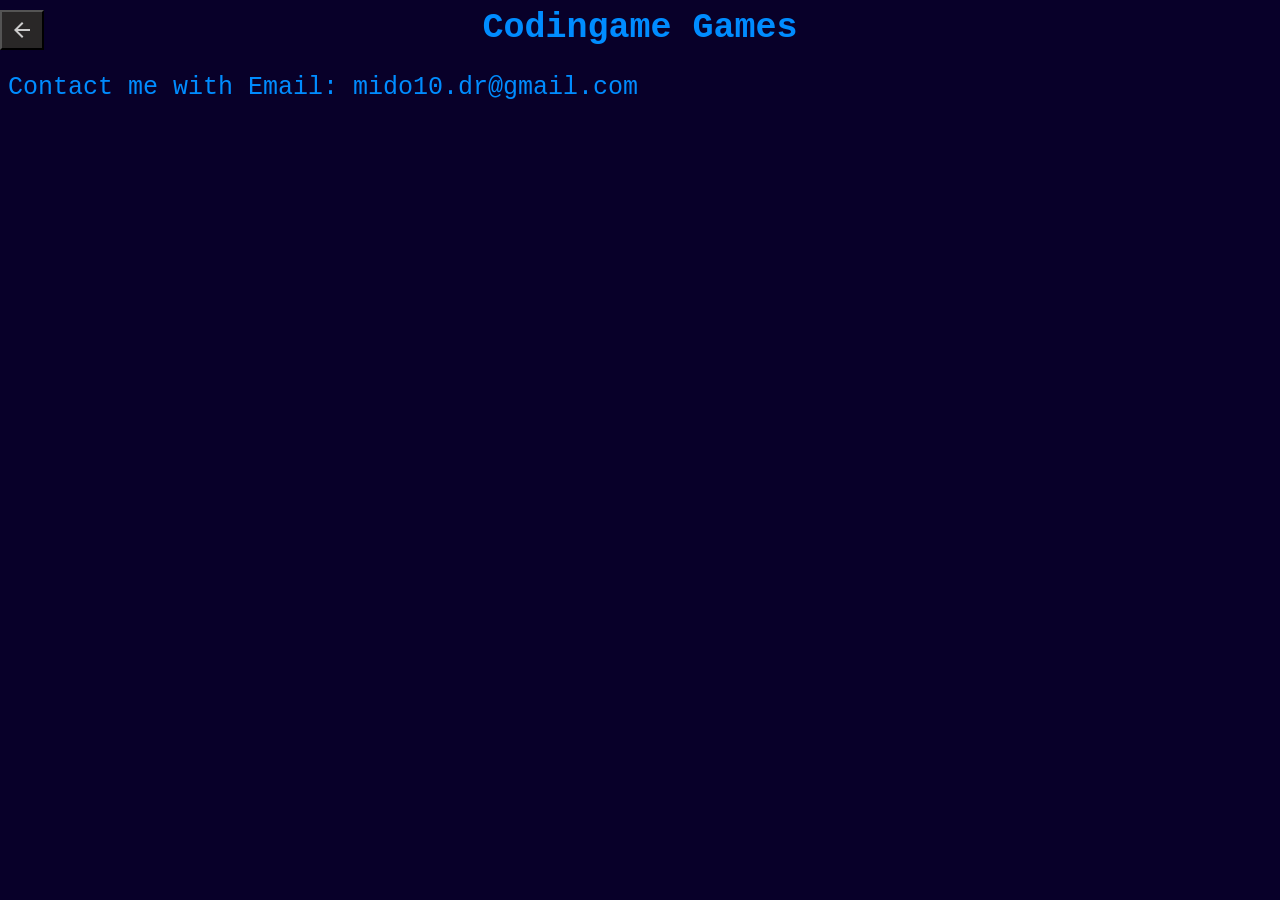
==== contacts.html @ 95796ff8 "Add files via upload" ====
<html>
    <head>
        <title>codingame games</title>

        <link rel="stylesheet" href="style.css">
    </head>

    <body>
        <h1 class="title">Codingame Games</h1>

        <a href="index.html"><button class="Back"><svg xmlns="http://www.w3.org/2000/svg" height="24px" viewBox="0 -960 960 960" width="24px" fill="#CCCCCC"><path d="m313-440 224 224-57 56-320-320 320-320 57 56-224 224h487v80H313Z"/></svg></button></a>

        <P>Contact me with Email: mido10.dr@gmail.com</P>
        <script src="script.js"></script>
    </body>
</html>
---- style.css ----
body {
    background-color: rgb(8, 0, 41);
}

.title {
    color: #008cff;
    text-align: center;
    font-size: 35px;
    font-family: 'Courier New', Courier, monospace;
}

#games {
    background-color: rgb(41, 39, 39);
    
    position: absolute;
    top: 50;
    left: 900;

    width: 44px;
    height: 40px;
}

#contact {
    background-color: rgb(41, 39, 39);
    
    position: absolute;
    top: 50;
    left: 950;

    width: 44px;
    height: 40px;
}

#scratch {
    background-color: rgb(41, 39, 39);
    
    position: absolute;
    top: 50;
    left: 1000;

    width: 44px;
    height: 40px;
}

#youtube {
    background-color: rgb(41, 39, 39);
    
    position: absolute;
    top: 50;
    left: 850;

    width: 44px;
    height: 40px;
}

#scratch2 {
    background-color: rgb(41, 39, 39);
    

    width: 44px;
    height: 40px;
}


h2 {
    color: #008cff;
    font-size: 25px;
    font-family: 'Courier New', Courier, monospace;
}

h3 {
    color: #008cff;
    font-size: 25px;
    font-family: 'Courier New', Courier, monospace;
}

p {
    color: #008cff;
    font-size: 25px;
    font-family: 'Courier New', Courier, monospace;
}

li {
    color: #008cff;
    font-size: 25px;
    font-family: 'Courier New', Courier, monospace;
}

.Back {
    background-color: rgb(41, 39, 39);
    
    position: absolute;
    top: 10;
    left: 0;

    width: 44px;
    height: 40px;
}
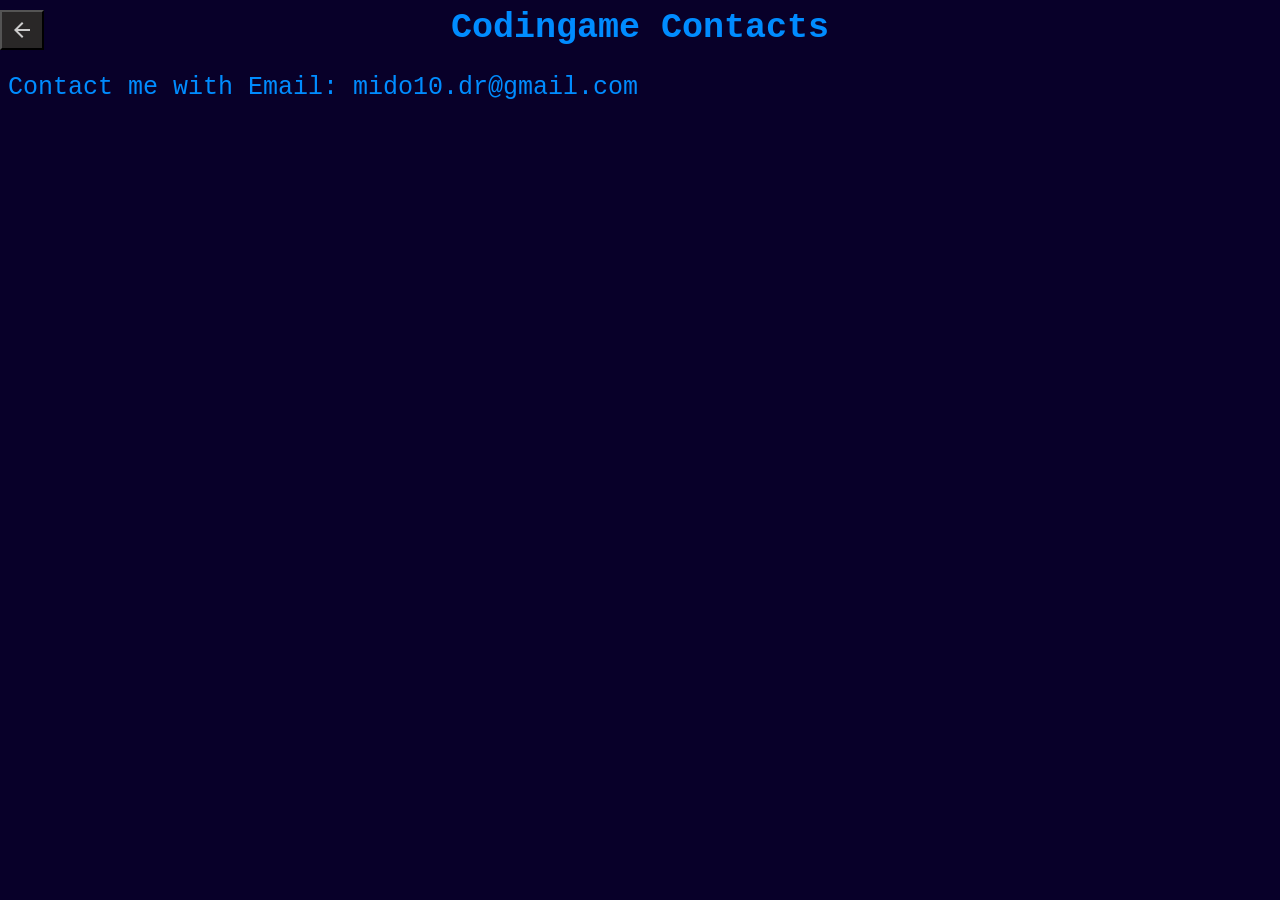
==== commit 0ea76f10: "contacts.html" ====
--- a/contacts.html
+++ b/contacts.html
@@ -1,16 +1,16 @@
 <html>
     <head>
-        <title>codingame games</title>
+        <title>codingame Contacts</title>
 
         <link rel="stylesheet" href="style.css">
     </head>
 
     <body>
-        <h1 class="title">Codingame Games</h1>
+        <h1 class="title">Codingame Contacts</h1>
 
         <a href="index.html"><button class="Back"><svg xmlns="http://www.w3.org/2000/svg" height="24px" viewBox="0 -960 960 960" width="24px" fill="#CCCCCC"><path d="m313-440 224 224-57 56-320-320 320-320 57 56-224 224h487v80H313Z"/></svg></button></a>
 
         <P>Contact me with Email: mido10.dr@gmail.com</P>
         <script src="script.js"></script>
     </body>
-</html>+</html>
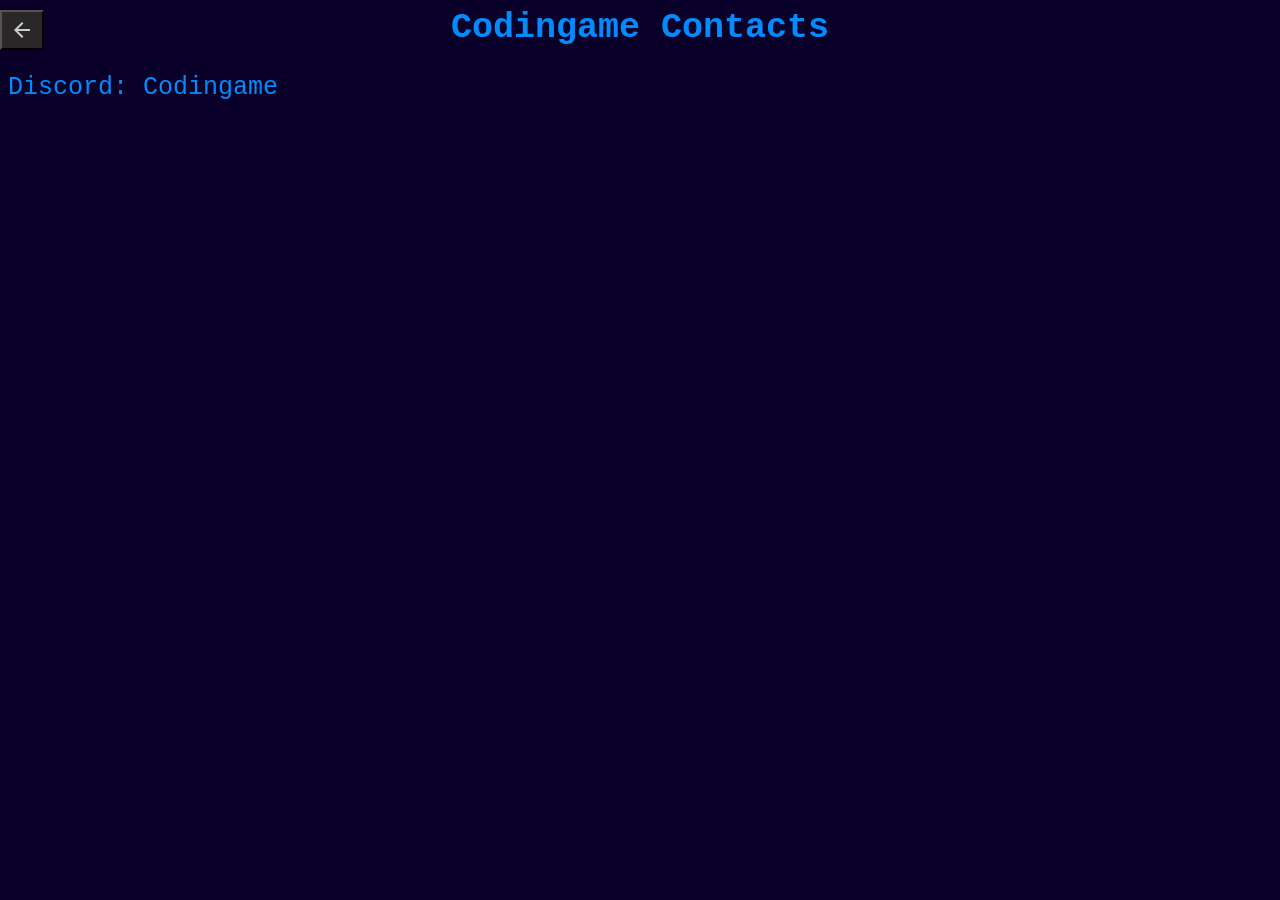
==== commit 346e7bb1: "Update contacts.html" ====
--- a/contacts.html
+++ b/contacts.html
@@ -10,7 +10,7 @@
 
         <a href="index.html"><button class="Back"><svg xmlns="http://www.w3.org/2000/svg" height="24px" viewBox="0 -960 960 960" width="24px" fill="#CCCCCC"><path d="m313-440 224 224-57 56-320-320 320-320 57 56-224 224h487v80H313Z"/></svg></button></a>
 
-        <P>Contact me with Email: mido10.dr@gmail.com</P>
+        <P>Discord: Codingame</P>
         <script src="script.js"></script>
     </body>
 </html>
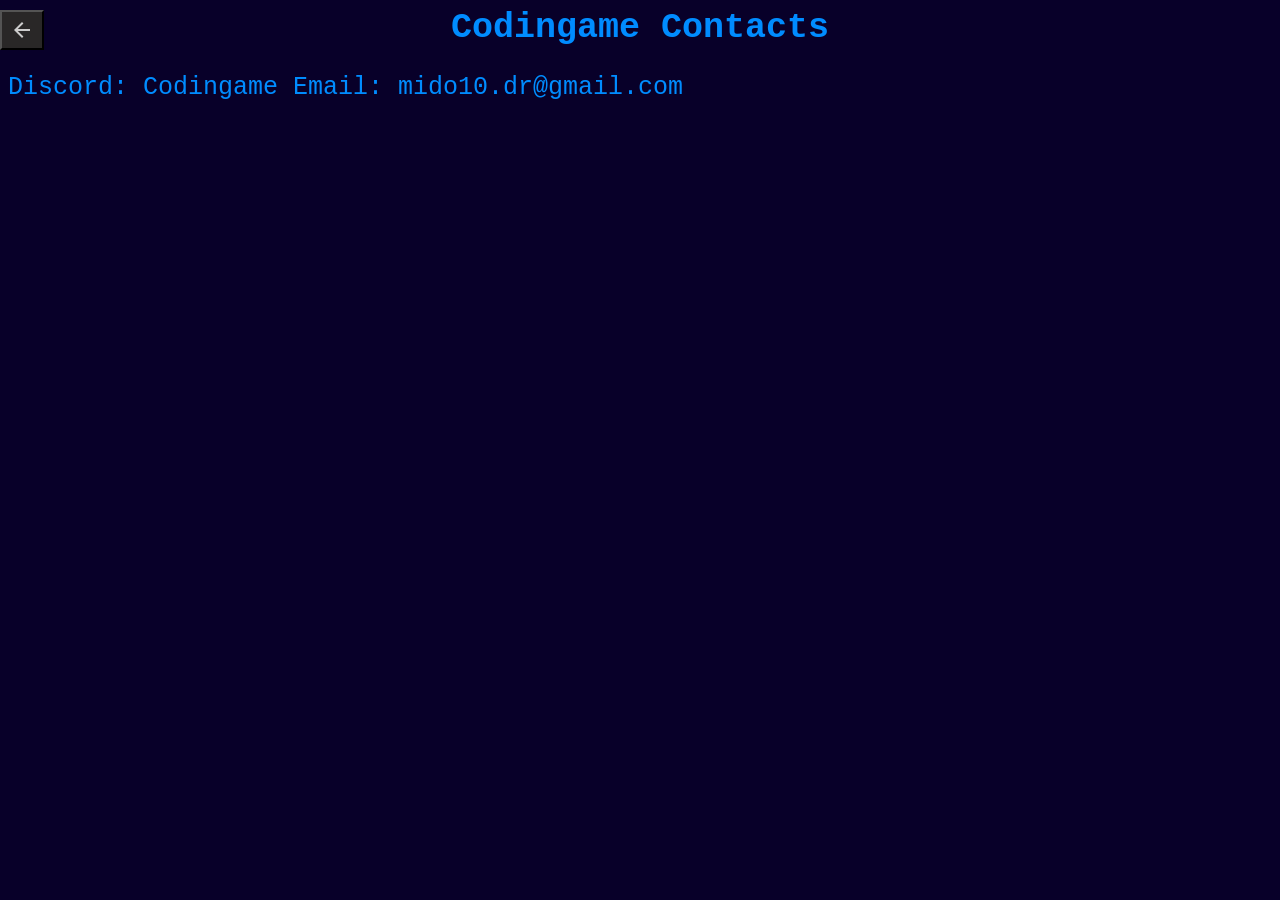
==== commit 2e9ef6ff: "contacts.html" ====
--- a/contacts.html
+++ b/contacts.html
@@ -10,7 +10,10 @@
 
         <a href="index.html"><button class="Back"><svg xmlns="http://www.w3.org/2000/svg" height="24px" viewBox="0 -960 960 960" width="24px" fill="#CCCCCC"><path d="m313-440 224 224-57 56-320-320 320-320 57 56-224 224h487v80H313Z"/></svg></button></a>
 
-        <P>Discord: Codingame</P>
+        <P>
+            Discord: Codingame
+            Email: mido10.dr@gmail.com
+        </P>
         <script src="script.js"></script>
     </body>
 </html>
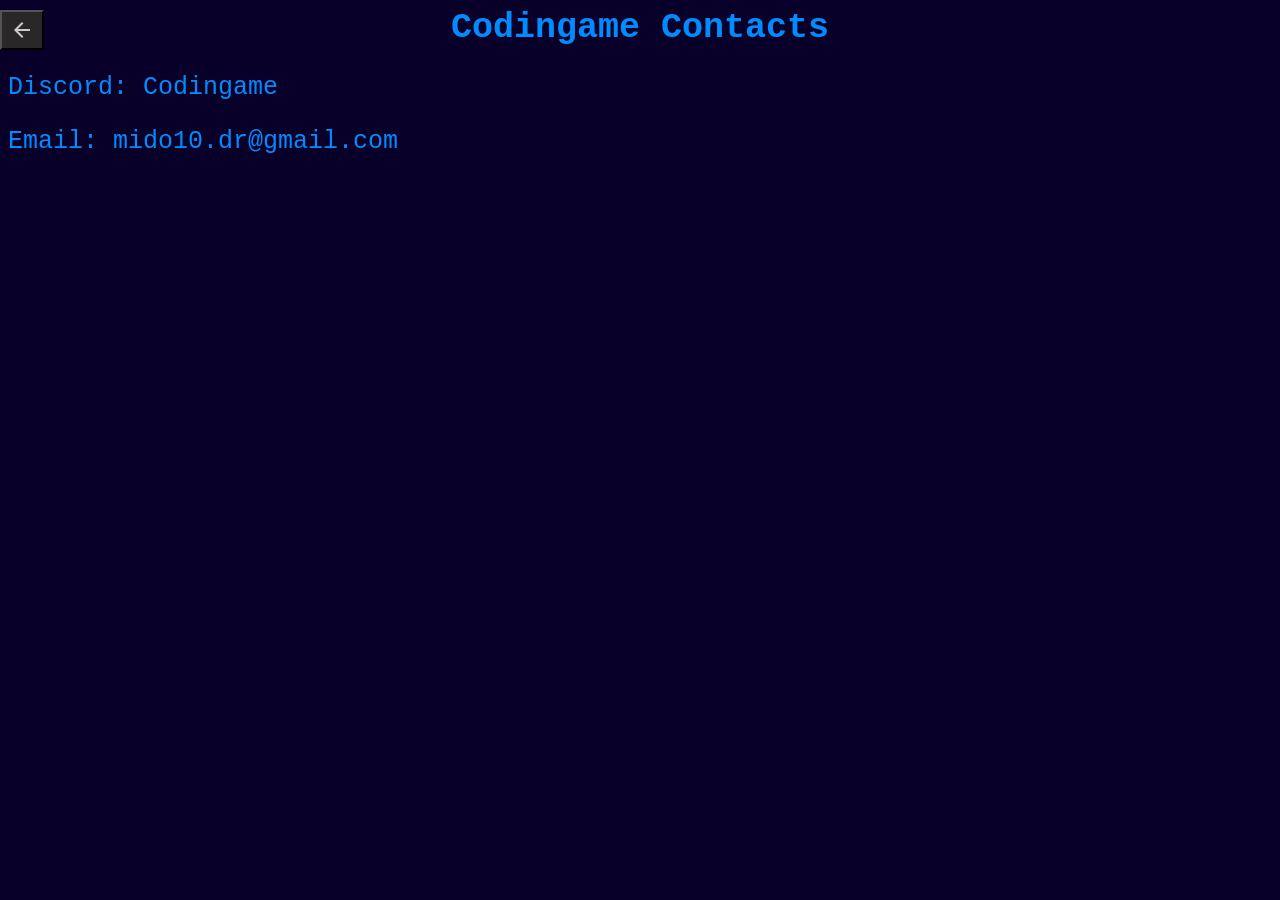
==== commit 839f106c: "contacts.html" ====
--- a/contacts.html
+++ b/contacts.html
@@ -10,10 +10,9 @@
 
         <a href="index.html"><button class="Back"><svg xmlns="http://www.w3.org/2000/svg" height="24px" viewBox="0 -960 960 960" width="24px" fill="#CCCCCC"><path d="m313-440 224 224-57 56-320-320 320-320 57 56-224 224h487v80H313Z"/></svg></button></a>
 
-        <P>
-            Discord: Codingame
-            Email: mido10.dr@gmail.com
-        </P>
+        <P>Discord: Codingame</P>
+        <p>Email: mido10.dr@gmail.com</P>
+        
         <script src="script.js"></script>
     </body>
 </html>
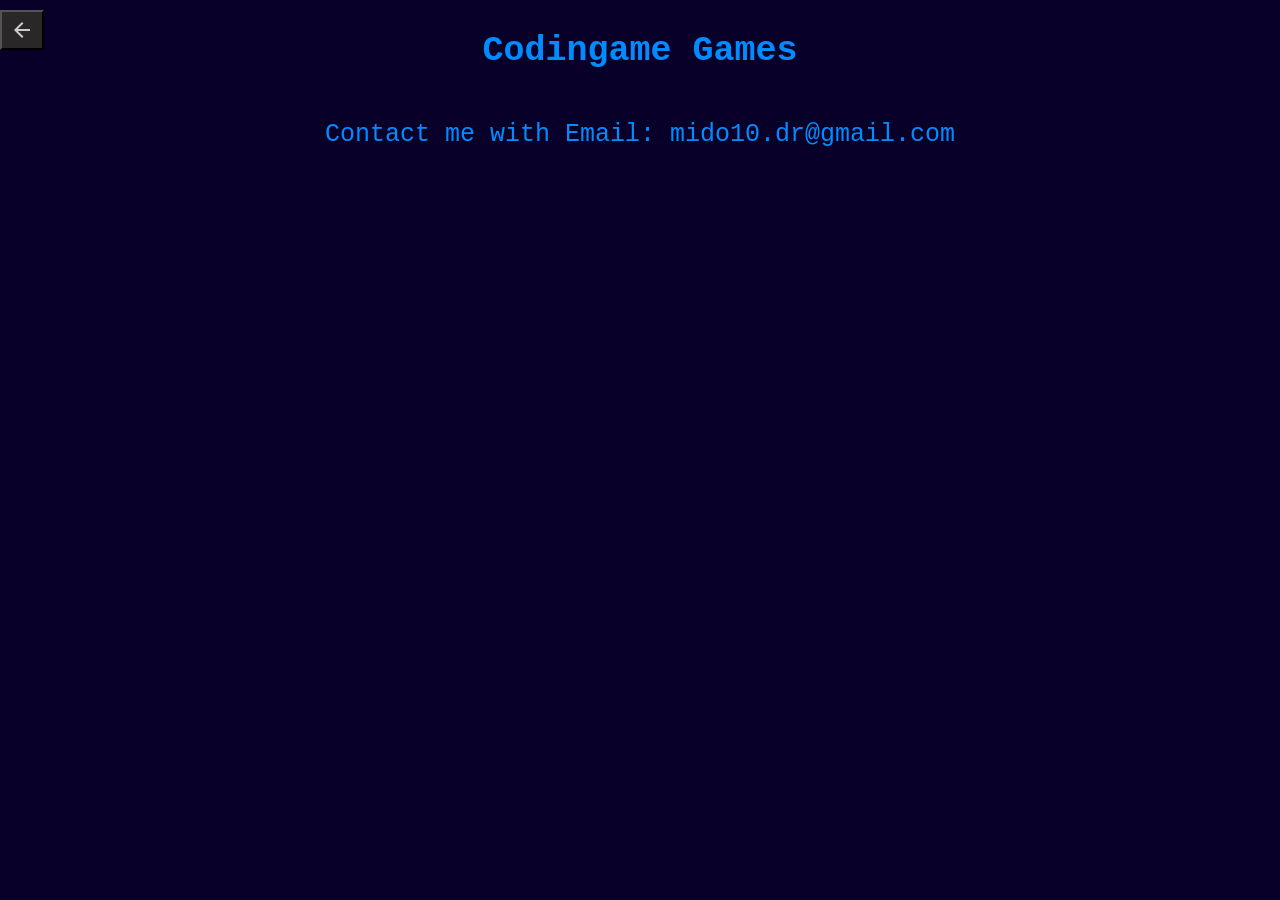
==== commit 6c0d4a57: "Add files via upload" ====
--- a/contacts.html
+++ b/contacts.html
@@ -1,18 +1,16 @@
 <html>
     <head>
-        <title>codingame Contacts</title>
+        <title>codingame Contact!</title>
 
         <link rel="stylesheet" href="style.css">
     </head>
 
     <body>
-        <h1 class="title">Codingame Contacts</h1>
+        <h1 class="title">Codingame Games</h1>
 
         <a href="index.html"><button class="Back"><svg xmlns="http://www.w3.org/2000/svg" height="24px" viewBox="0 -960 960 960" width="24px" fill="#CCCCCC"><path d="m313-440 224 224-57 56-320-320 320-320 57 56-224 224h487v80H313Z"/></svg></button></a>
 
-        <P>Discord: Codingame</P>
-        <p>Email: mido10.dr@gmail.com</P>
-        
+        <P>Contact me with Email: mido10.dr@gmail.com</P>
         <script src="script.js"></script>
     </body>
-</html>
+</html>
--- a/style.css
+++ b/style.css
@@ -1,5 +1,11 @@
 body {
     background-color: rgb(8, 0, 41);
+
+    display: flex;
+
+    flex-direction: column;
+
+    align-items: center;
 }
 
 .title {
@@ -7,50 +13,6 @@
     text-align: center;
     font-size: 35px;
     font-family: 'Courier New', Courier, monospace;
-}
-
-#games {
-    background-color: rgb(41, 39, 39);
-    
-    position: absolute;
-    top: 50;
-    left: 900;
-
-    width: 44px;
-    height: 40px;
-}
-
-#contact {
-    background-color: rgb(41, 39, 39);
-    
-    position: absolute;
-    top: 50;
-    left: 950;
-
-    width: 44px;
-    height: 40px;
-}
-
-#scratch {
-    background-color: rgb(41, 39, 39);
-    
-    position: absolute;
-    top: 50;
-    left: 1000;
-
-    width: 44px;
-    height: 40px;
-}
-
-#youtube {
-    background-color: rgb(41, 39, 39);
-    
-    position: absolute;
-    top: 50;
-    left: 850;
-
-    width: 44px;
-    height: 40px;
 }
 
 #scratch2 {
@@ -95,4 +57,47 @@
 
     width: 44px;
     height: 40px;
+}
+
+#scratchS{
+    width: 90%;
+    height: 300px;
+
+    overflow: auto;
+
+    border: 3px solid #ffffff;
+    border-radius: 10px;
+
+    padding: 10px;
+}
+
+#Tbar{
+    display: flex;
+
+    flex-direction: row;
+
+    text-align: center;
+
+    padding-bottom: 10px;
+
+    width: fit-content;
+
+    gap: 5px;
+}
+
+#Tbar button{
+    width: 100%;
+    height: 100%;
+
+    background-color: #130061;
+    border: 0.5px dotted white;
+    border-radius: 5px;
+
+    transition: 0.3s all;
+}
+
+#Tbar button:hover{
+    background-color: #0c003b;
+    scale: 1.1;
+
 }
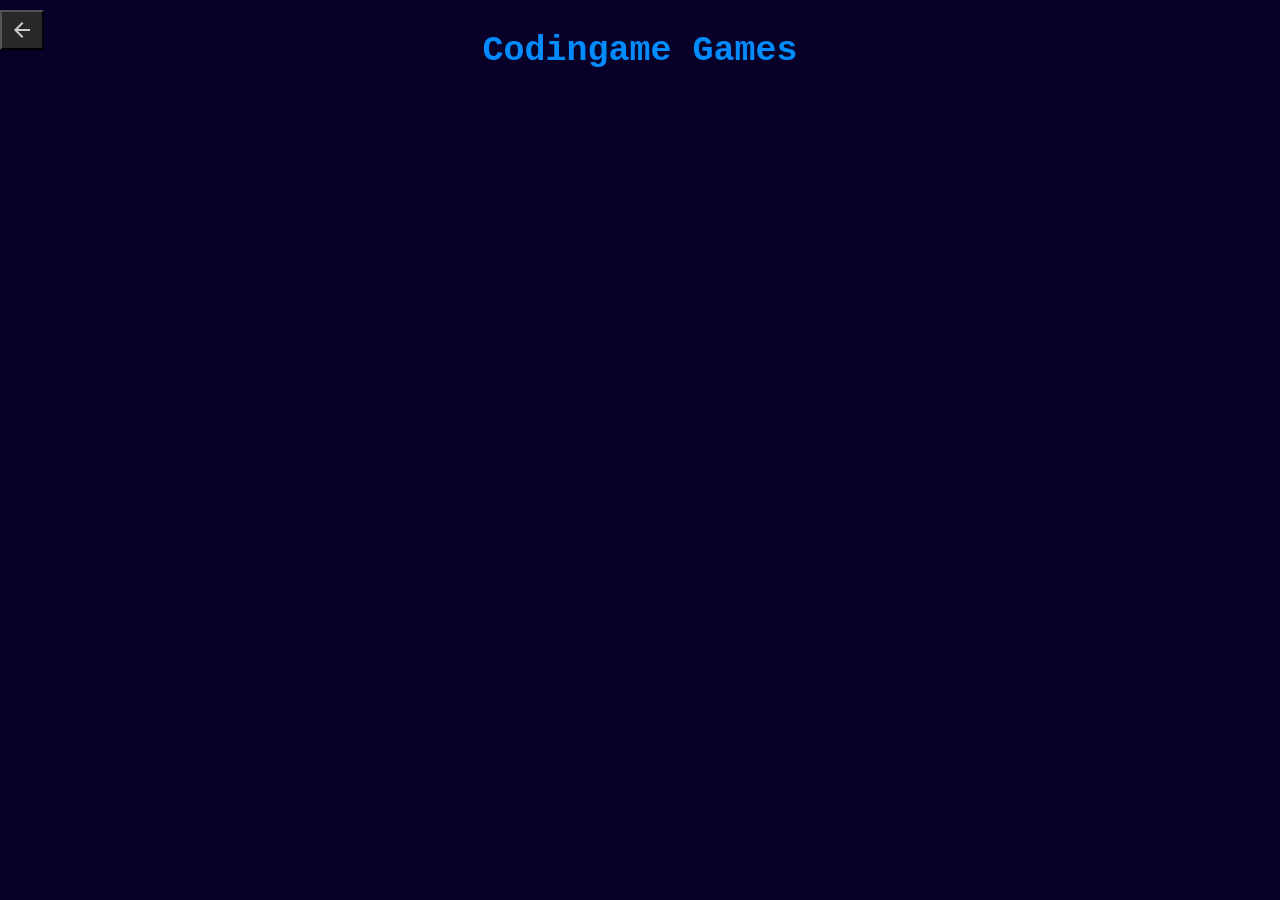
==== commit 731049d8: "contacts.html" ====
--- a/contacts.html
+++ b/contacts.html
@@ -10,7 +10,6 @@
 
         <a href="index.html"><button class="Back"><svg xmlns="http://www.w3.org/2000/svg" height="24px" viewBox="0 -960 960 960" width="24px" fill="#CCCCCC"><path d="m313-440 224 224-57 56-320-320 320-320 57 56-224 224h487v80H313Z"/></svg></button></a>
 
-        <P>Contact me with Email: mido10.dr@gmail.com</P>
         <script src="script.js"></script>
     </body>
-</html>+</html>
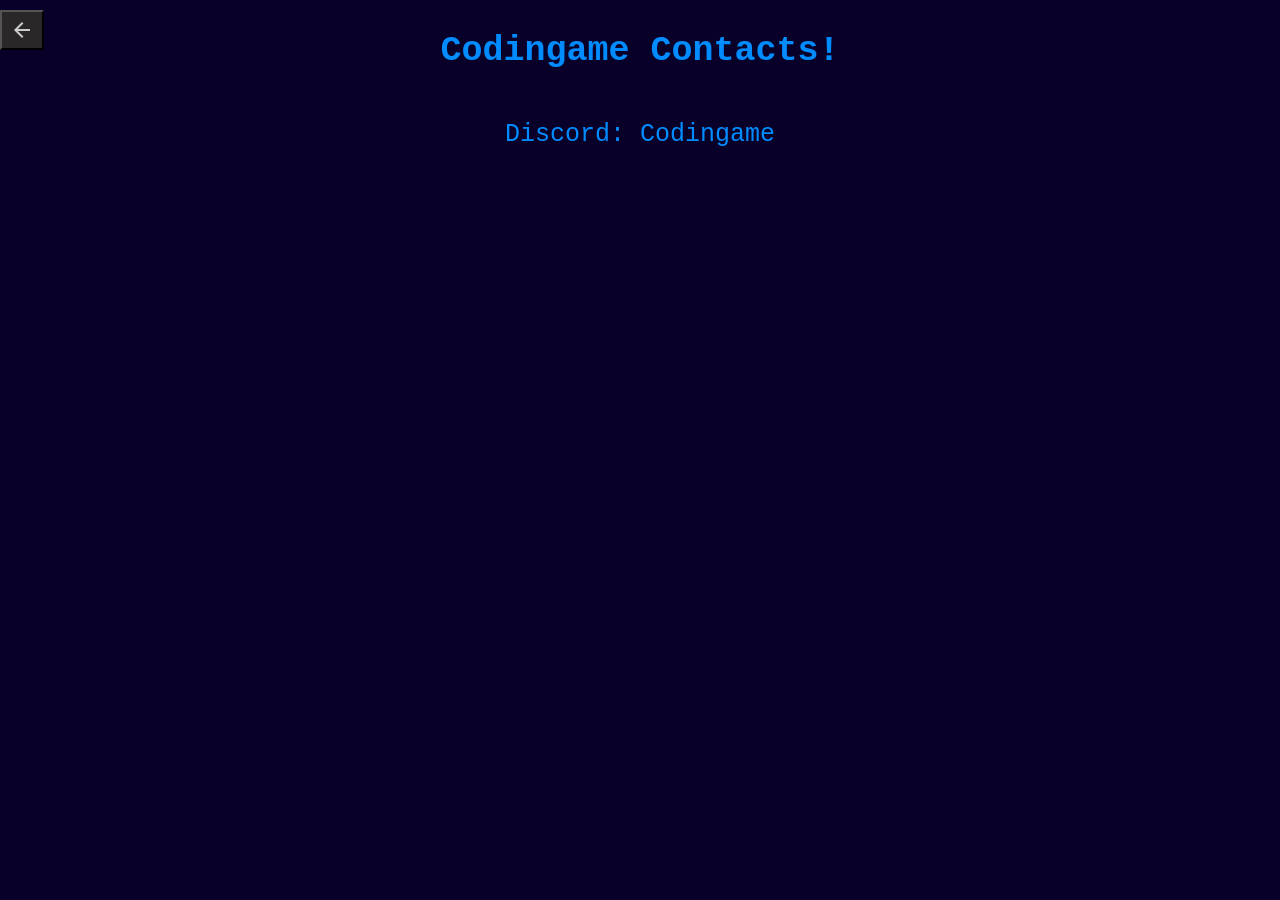
==== commit 58ab7f95: "Modify contacts page title and add Discord info Updated the title and added a Discord contact paragr" ====
--- a/contacts.html
+++ b/contacts.html
@@ -6,10 +6,10 @@
     </head>
 
     <body>
-        <h1 class="title">Codingame Games</h1>
+        <h1 class="title">Codingame Contacts!</h1>
 
         <a href="index.html"><button class="Back"><svg xmlns="http://www.w3.org/2000/svg" height="24px" viewBox="0 -960 960 960" width="24px" fill="#CCCCCC"><path d="m313-440 224 224-57 56-320-320 320-320 57 56-224 224h487v80H313Z"/></svg></button></a>
-
+        <p>Discord: Codingame</p>
         <script src="script.js"></script>
     </body>
 </html>
